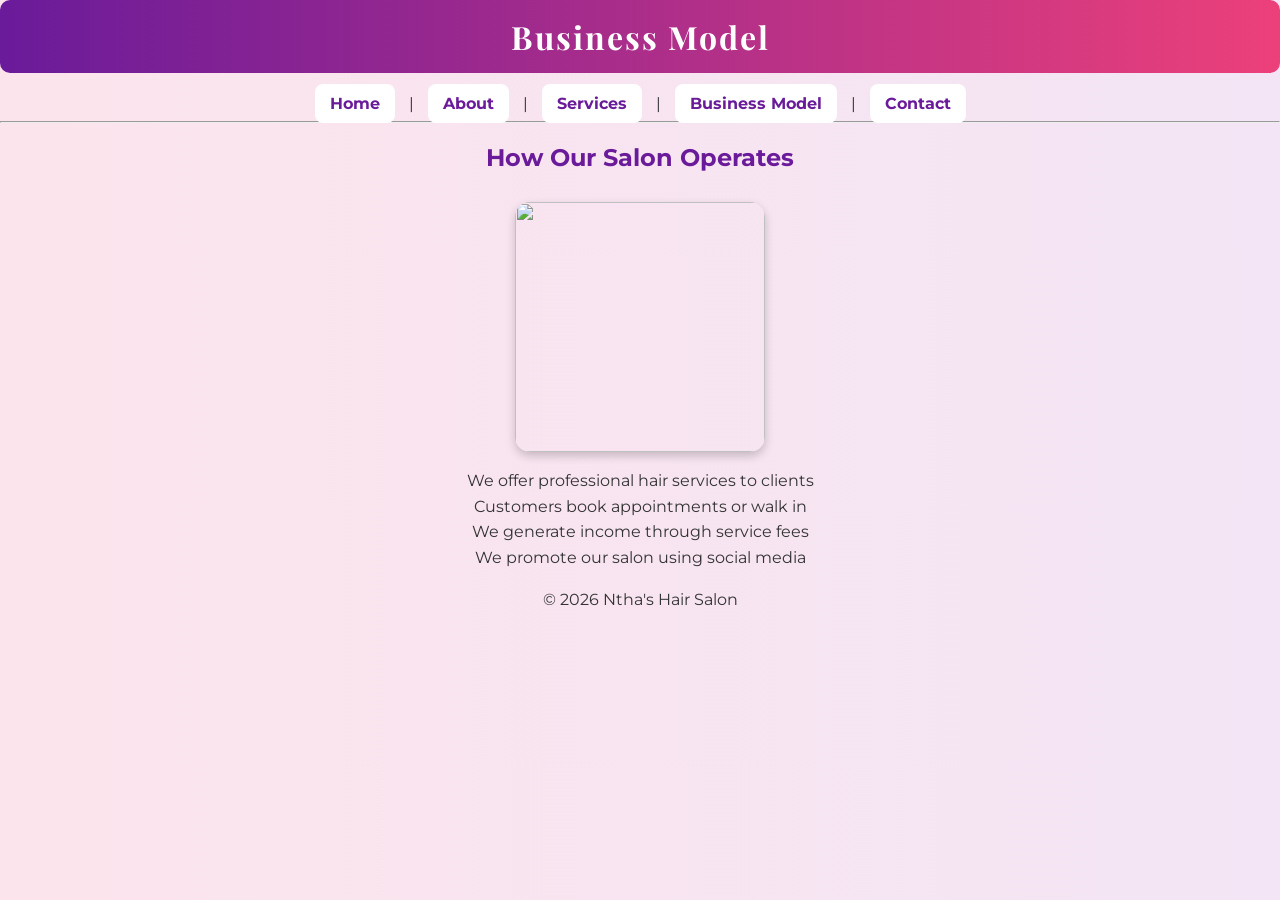
==== business.html @ 37bc8ab5 "Add files via upload" ====
<html>
<head>
<title>Business Model</title>
<link rel="stylesheet" href="style.css">
</head>

<body>

<center>
<h1>Business Model</h1>
<nav>
<a href="index.html">Home</a> |
<a href="about.html">About</a> |
<a href="services.html">Services</a> |
<a href="business.html">Business Model</a> |
<a href="investor.html">Contact</a>
</center>
</nav>
<hr>

<h2>How Our Salon Operates</h2>
<p align="center">
<img src="c:\Users\Nthakoana\OneDrive\Desktop\Project3\frontal.webp" height="250" width="250">
</p>
<p>We offer professional hair services to clients<br>
Customers book appointments or walk in<br>
We generate income through service fees<br>
We promote our salon using social media<br>
</p>
<footer>
<p>© 2026 Ntha's Hair Salon</p>
</footer>
</body>
</html>
---- style.css ----
@import url('https://fonts.googleapis.com/css2?family=Playfair+Display:wght@500&family=Montserrat:wght@300;500&display=swap');

body {
    font-family: 'Montserrat', Arial, sans-serif;
    background: linear-gradient(to right, #fce4ec, #f3e5f5);
    margin: 0;
    padding: 0;
    color: #333;
    text-align: center;
}

/* MAIN TITLE */
h1 {
    font-family: 'Playfair Display', serif;
    color: white;
    background: linear-gradient(to right, #6a1b9a, #ec407a);
    padding: 15px;
    border-radius: 10px;
    letter-spacing: 2px;
}

/* HEADINGS */
h2 {
    color: #6a1b9a;
}

h3 {
    color: #ec407a;
}

/* NAV LINKS */
a {
    text-decoration: none;
    margin: 10px;
    padding: 10px 15px;
    background-color: white;
    border-radius: 8px;
    color: #6a1b9a;
    font-weight: bold;
    transition: 0.3s;
}

a:hover {
    background-color: #6a1b9a;
    color: white;
}

/* TEXT */
p {
    font-size: 16px;
    line-height: 1.6;
    color: #333;
}

/* IMAGES */
img {
    border-radius: 15px;
    margin-top: 10px;
    box-shadow: 0 4px 10px rgba(0, 0, 0, 0.2);
}

/* LISTS */
ul, ol {
    background-color: white;
    padding: 15px;
    border-radius: 10px;
    width: 60%;
    margin: 20px auto;
    color: #333;
    box-shadow: 0 4px 8px rgba(0,0,0,0.1);
}
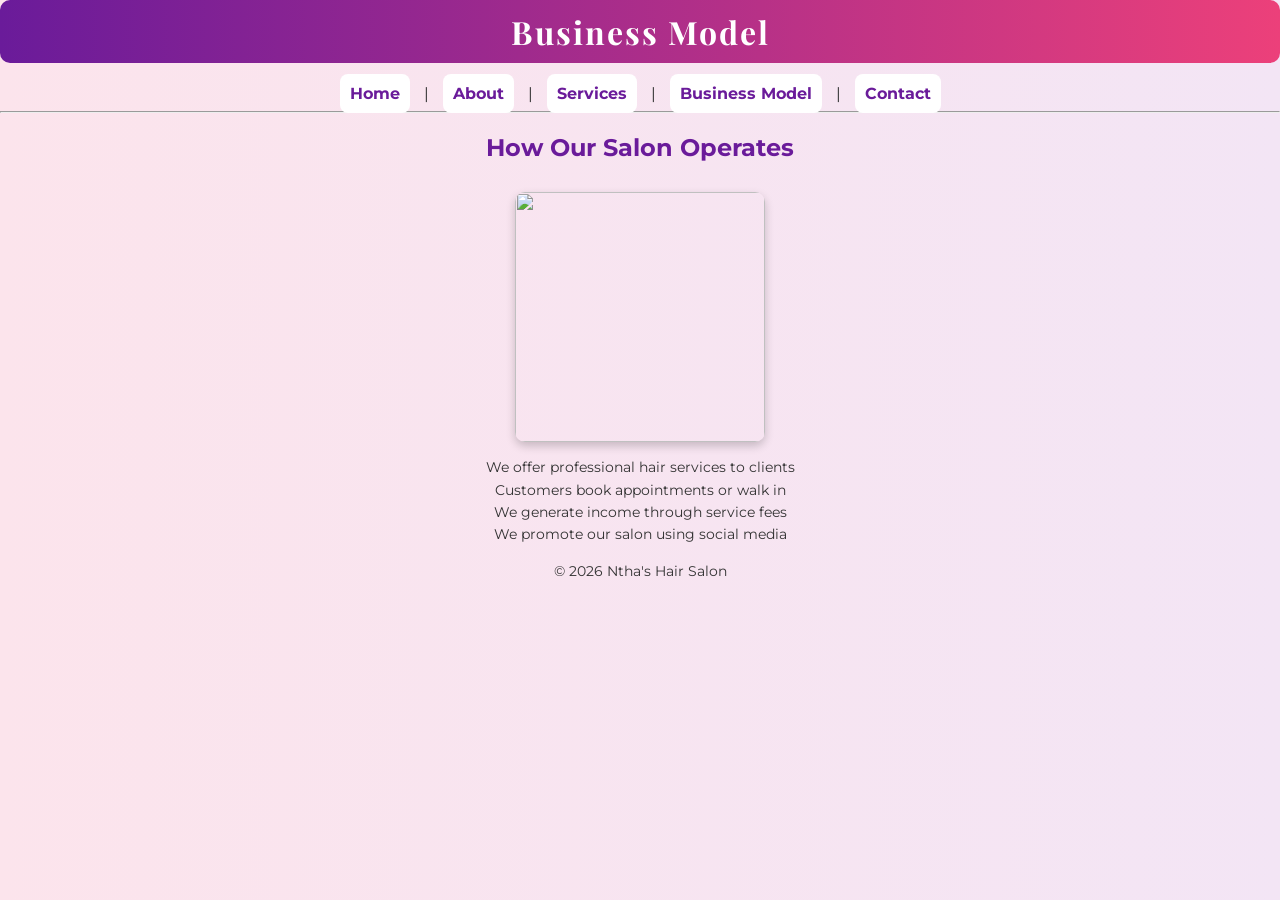
==== commit d34d2b36: "Add files via upload" ====
--- a/business.html
+++ b/business.html
@@ -20,7 +20,7 @@
 
 <h2>How Our Salon Operates</h2>
 <p align="center">
-<img src="c:\Users\Nthakoana\OneDrive\Desktop\Project3\frontal.webp" height="250" width="250">
+<img src="c:\Users\Nthakoana\OneDrive\Desktop\Project3\cUsersNthakoanaOneDriveDesktopProject3frontal.JPG" height="250" width="250">
 </p>
 <p>We offer professional hair services to clients<br>
 Customers book appointments or walk in<br>
--- a/style.css
+++ b/style.css
@@ -1,5 +1,4 @@
 @import url('https://fonts.googleapis.com/css2?family=Playfair+Display:wght@500&family=Montserrat:wght@300;500&display=swap');
-
 body {
     font-family: 'Montserrat', Arial, sans-serif;
     background: linear-gradient(to right, #fce4ec, #f3e5f5);
@@ -14,7 +13,7 @@
     font-family: 'Playfair Display', serif;
     color: white;
     background: linear-gradient(to right, #6a1b9a, #ec407a);
-    padding: 15px;
+    padding: 10px;
     border-radius: 10px;
     letter-spacing: 2px;
 }
@@ -32,7 +31,7 @@
 a {
     text-decoration: none;
     margin: 10px;
-    padding: 10px 15px;
+    padding: 10px 10px;
     background-color: white;
     border-radius: 8px;
     color: #6a1b9a;
@@ -47,14 +46,14 @@
 
 /* TEXT */
 p {
-    font-size: 16px;
+    font-size: 14px;
     line-height: 1.6;
     color: #333;
 }
 
 /* IMAGES */
 img {
-    border-radius: 15px;
+    border-radius: 10px;
     margin-top: 10px;
     box-shadow: 0 4px 10px rgba(0, 0, 0, 0.2);
 }
@@ -62,10 +61,10 @@
 /* LISTS */
 ul, ol {
     background-color: white;
-    padding: 15px;
+    padding: 10px;
     border-radius: 10px;
-    width: 60%;
-    margin: 20px auto;
+    width: 50%;
+    margin: 15px auto;
     color: #333;
     box-shadow: 0 4px 8px rgba(0,0,0,0.1);
 }
